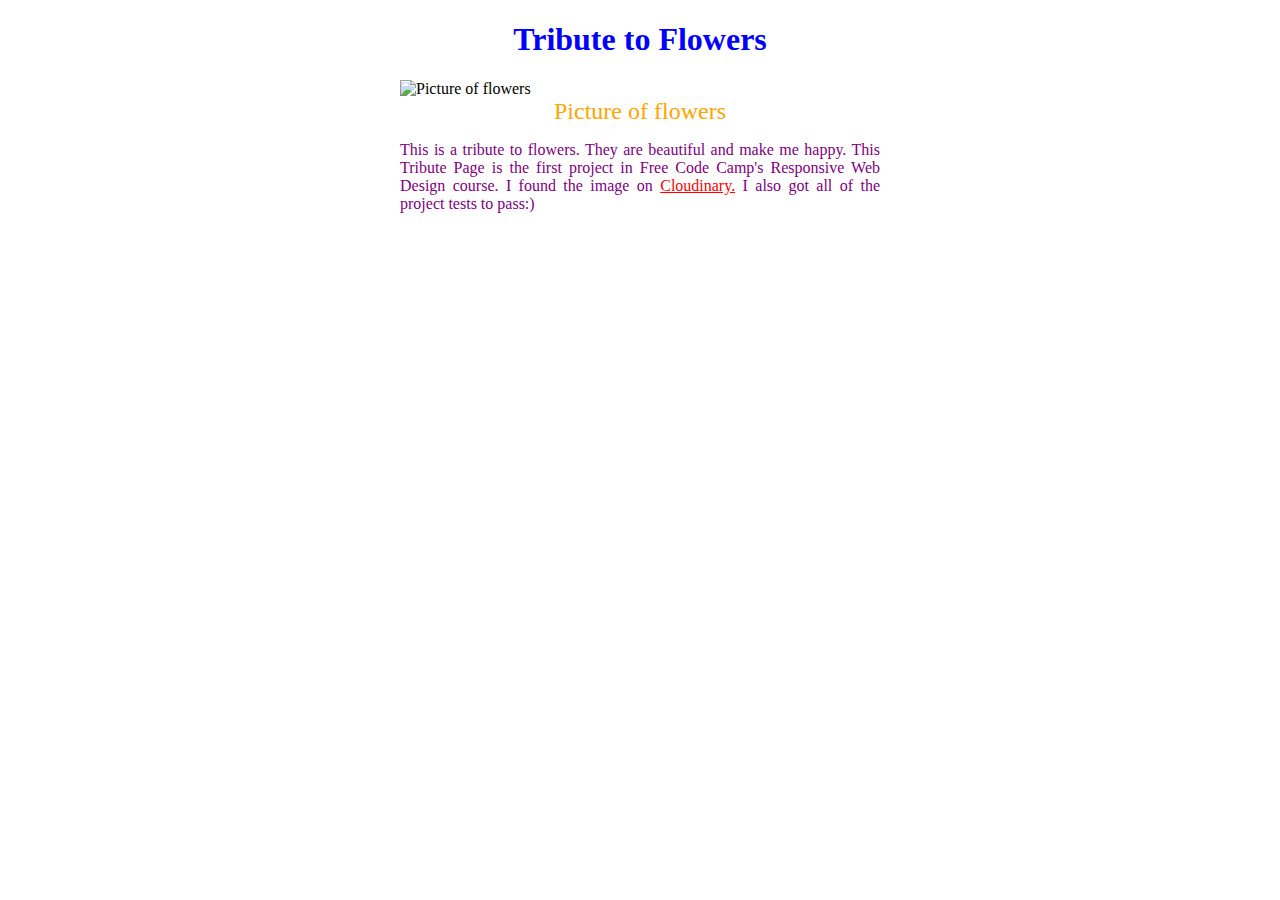
==== responsive_web_design_course/tribute_page/index.html @ f0086faa "Initial commit and Tribute Page project" ====
<!DOCTYPE html>
<html lang="en" dir="ltr">
  <head>
    <meta charset="utf-8">
    <title>FCC Tribute Page</title>
    <link rel="stylesheet" href="styles.css">
  </head>
  <body>
    <main id="main">
      <h1 id="title">Tribute to Flowers</h1>
      <figure id="img-div">
        <img id="image" src="https://res.cloudinary.com/dkav5woms/image/upload/v1619290981/sample.jpg" alt="Picture of flowers">
        <figcaption id="img-caption">Picture of flowers
        </figcaption>
      </figure>
      <p id="tribute-info">This is a tribute to flowers. They are beautiful and make me happy. This Tribute Page is the first project in Free Code Camp's Responsive Web Design course. I found the image on <a href="https://cloudinary.com/", target="_blank" id="tribute-link">Cloudinary.</a> I also got all of the project tests to pass:)</p>
    </main>
  </body>
</html>

<script src="https://cdn.freecodecamp.org/testable-projects-fcc/v1/bundle.js"></script>
---- responsive_web_design_course/tribute_page/styles.css ----
#image {
  width: 100%;
  height: auto;
  max-width: 30em;
  margin-left: auto;
  margin-right: auto;
  display: block;
  object-fit: cover;
  object-position: bottom;
  vertical-align: top;
}

#image-div {
  display: inline-block;
  margin: 20px;
}

#img-caption {
  text-align: center;
  color: orange;
  font-size: 1.5em;
}

#title {
  color: blue;
  text-align: center;
}

#tribute-info {
  max-width: 30em;
  margin-left: auto;
  margin-right: auto;
  display: block;
  text-align: justify;
  color: purple;
}

#tribute-link {
  color: red;
}

@media only screen and (max-width: 480px) {
  img {
    width: 100%;
  }
}
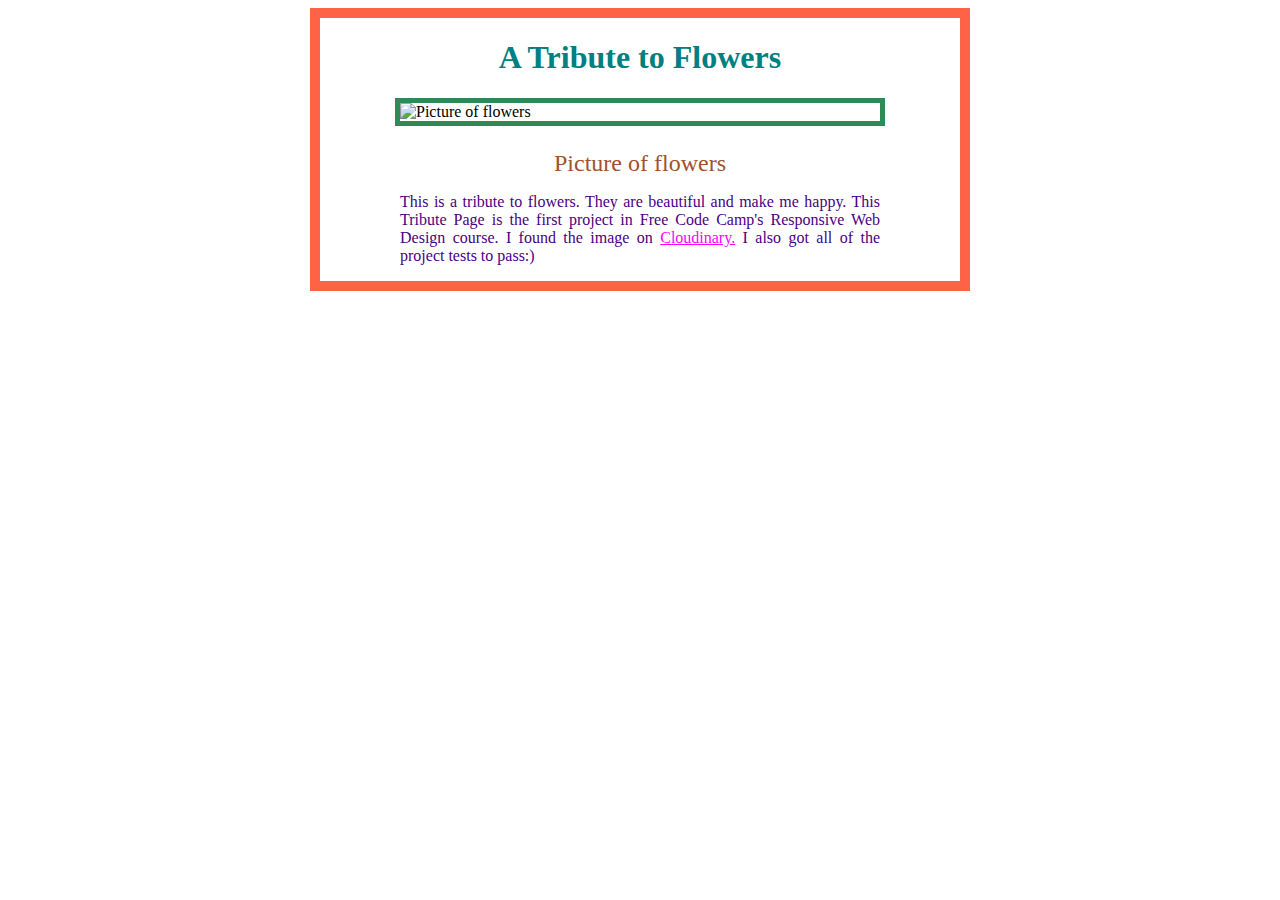
==== commit 34ea691e: "Update CSS styles for Tribute page" ====
--- a/responsive_web_design_course/tribute_page/index.html
+++ b/responsive_web_design_course/tribute_page/index.html
@@ -2,14 +2,14 @@
 <html lang="en" dir="ltr">
   <head>
     <meta charset="utf-8">
-    <title>FCC Tribute Page</title>
+    <title>Build a Tribute Page</title>
     <link rel="stylesheet" href="styles.css">
   </head>
   <body>
-    <main id="main">
-      <h1 id="title">Tribute to Flowers</h1>
+    <main class="page-border" id="main">
+      <h1 id="title">A Tribute to Flowers</h1>
       <figure id="img-div">
-        <img id="image" src="https://res.cloudinary.com/dkav5woms/image/upload/v1619290981/sample.jpg" alt="Picture of flowers">
+        <img class="image-border" id="image" src="https://res.cloudinary.com/dkav5woms/image/upload/v1619290981/sample.jpg" alt="Picture of flowers">
         <figcaption id="img-caption">Picture of flowers
         </figcaption>
       </figure>
--- a/responsive_web_design_course/tribute_page/styles.css
+++ b/responsive_web_design_course/tribute_page/styles.css
@@ -1,3 +1,18 @@
+.page-border {
+  border-color: tomato;
+  border-width: 10px;
+  border-style: solid;
+  max-width: 40em;
+  margin-left: auto;
+  margin-right: auto;
+}
+
+.image-border {
+  border-color: seagreen;
+  border-width: 5px;
+  border-style: solid;
+}
+
 #image {
   width: 100%;
   height: auto;
@@ -17,12 +32,13 @@
 
 #img-caption {
   text-align: center;
-  color: orange;
+  color: sienna;
   font-size: 1.5em;
+  margin-top: 1em;
 }
 
 #title {
-  color: blue;
+  color: teal;
   text-align: center;
 }
 
@@ -32,11 +48,11 @@
   margin-right: auto;
   display: block;
   text-align: justify;
-  color: purple;
+  color: indigo;
 }
 
 #tribute-link {
-  color: red;
+  color: magenta;
 }
 
 @media only screen and (max-width: 480px) {
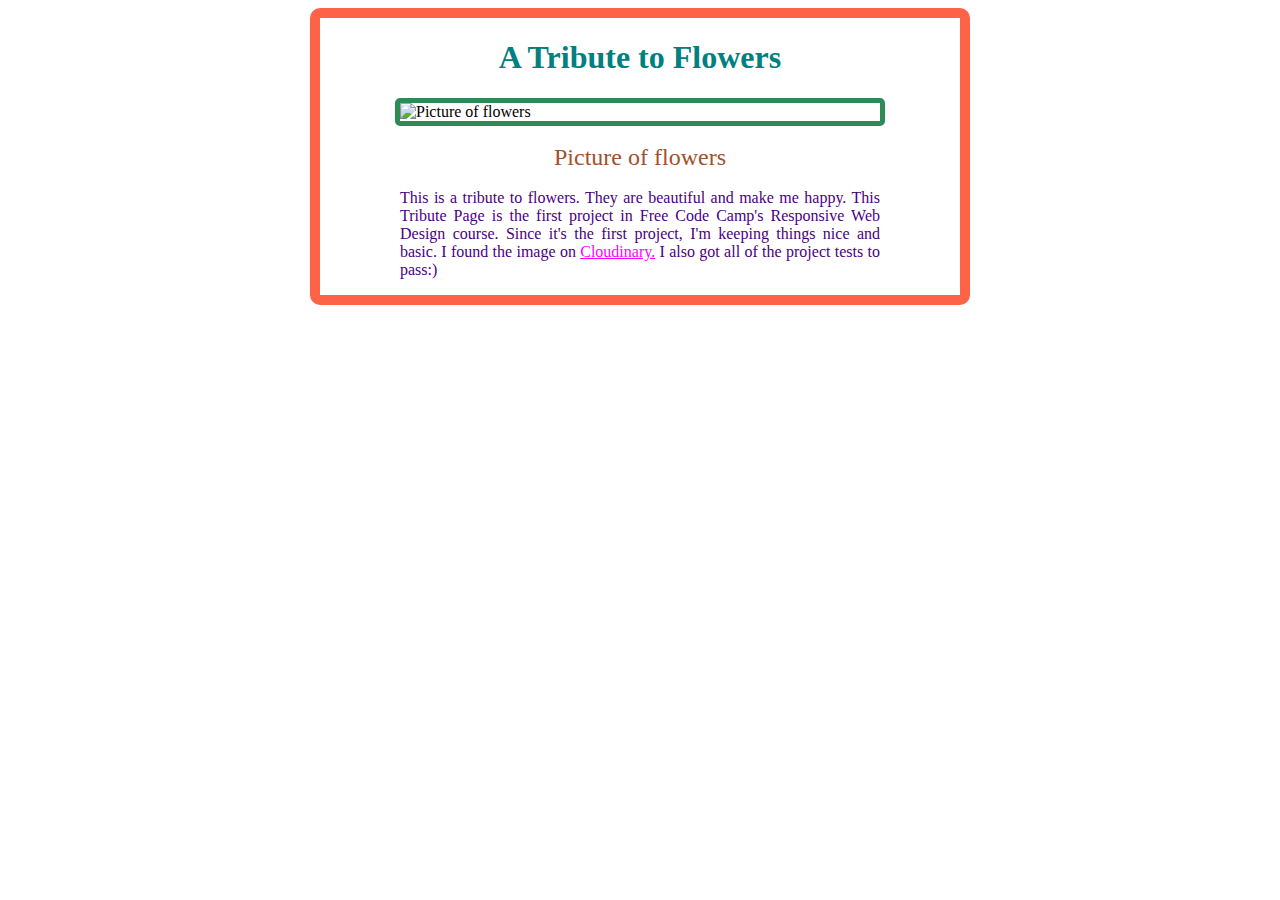
==== commit 7d17afeb: "Update content and styling for Free Code Camp Tribute Page" ====
--- a/responsive_web_design_course/tribute_page/index.html
+++ b/responsive_web_design_course/tribute_page/index.html
@@ -13,7 +13,7 @@
         <figcaption id="img-caption">Picture of flowers
         </figcaption>
       </figure>
-      <p id="tribute-info">This is a tribute to flowers. They are beautiful and make me happy. This Tribute Page is the first project in Free Code Camp's Responsive Web Design course. I found the image on <a href="https://cloudinary.com/", target="_blank" id="tribute-link">Cloudinary.</a> I also got all of the project tests to pass:)</p>
+      <p id="tribute-info">This is a tribute to flowers. They are beautiful and make me happy. This Tribute Page is the first project in Free Code Camp's Responsive Web Design course. Since it's the first project, I'm keeping things nice and basic. I found the image on <a href="https://cloudinary.com/", target="_blank" id="tribute-link">Cloudinary.</a> I also got all of the project tests to pass:)</p>
     </main>
   </body>
 </html>
--- a/responsive_web_design_course/tribute_page/styles.css
+++ b/responsive_web_design_course/tribute_page/styles.css
@@ -2,6 +2,7 @@
   border-color: tomato;
   border-width: 10px;
   border-style: solid;
+  border-radius: 10px;
   max-width: 40em;
   margin-left: auto;
   margin-right: auto;
@@ -10,6 +11,7 @@
 .image-border {
   border-color: seagreen;
   border-width: 5px;
+  border-radius: 5px;
   border-style: solid;
 }
 
@@ -27,14 +29,13 @@
 
 #image-div {
   display: inline-block;
-  margin: 20px;
 }
 
 #img-caption {
   text-align: center;
   color: sienna;
   font-size: 1.5em;
-  margin-top: 1em;
+  margin: 0.75em;
 }
 
 #title {
